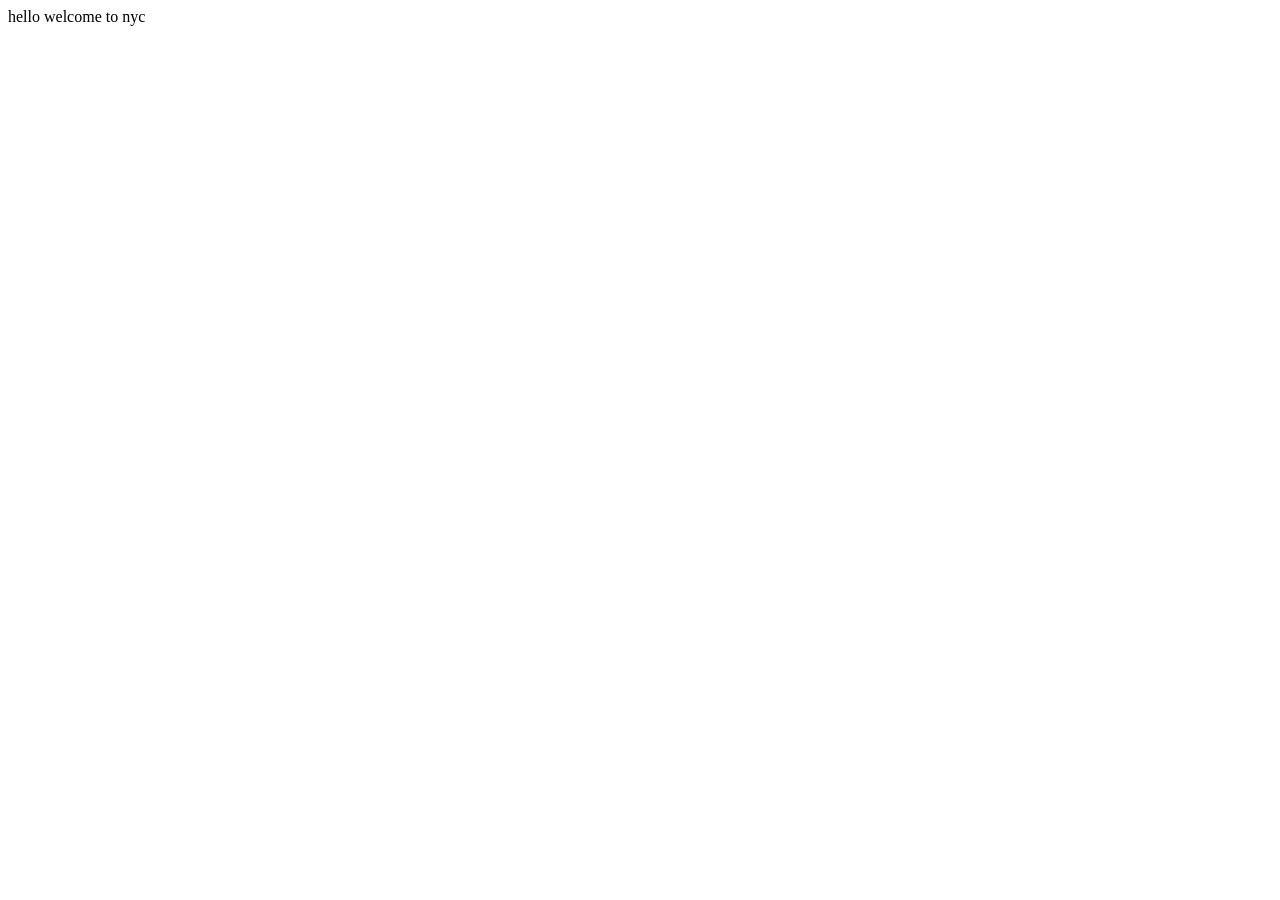
==== frontend/front.html @ 7a8e6c70 "second front commit" ====
<!DOCTYPE html>
<html lang="en">
<head>
    <meta charset="UTF-8">
    <meta name="viewport" content="width=device-width, initial-scale=1.0">
    <title>Document</title>
</head>
<body>
    hello welcome to nyc
</body>
</html>
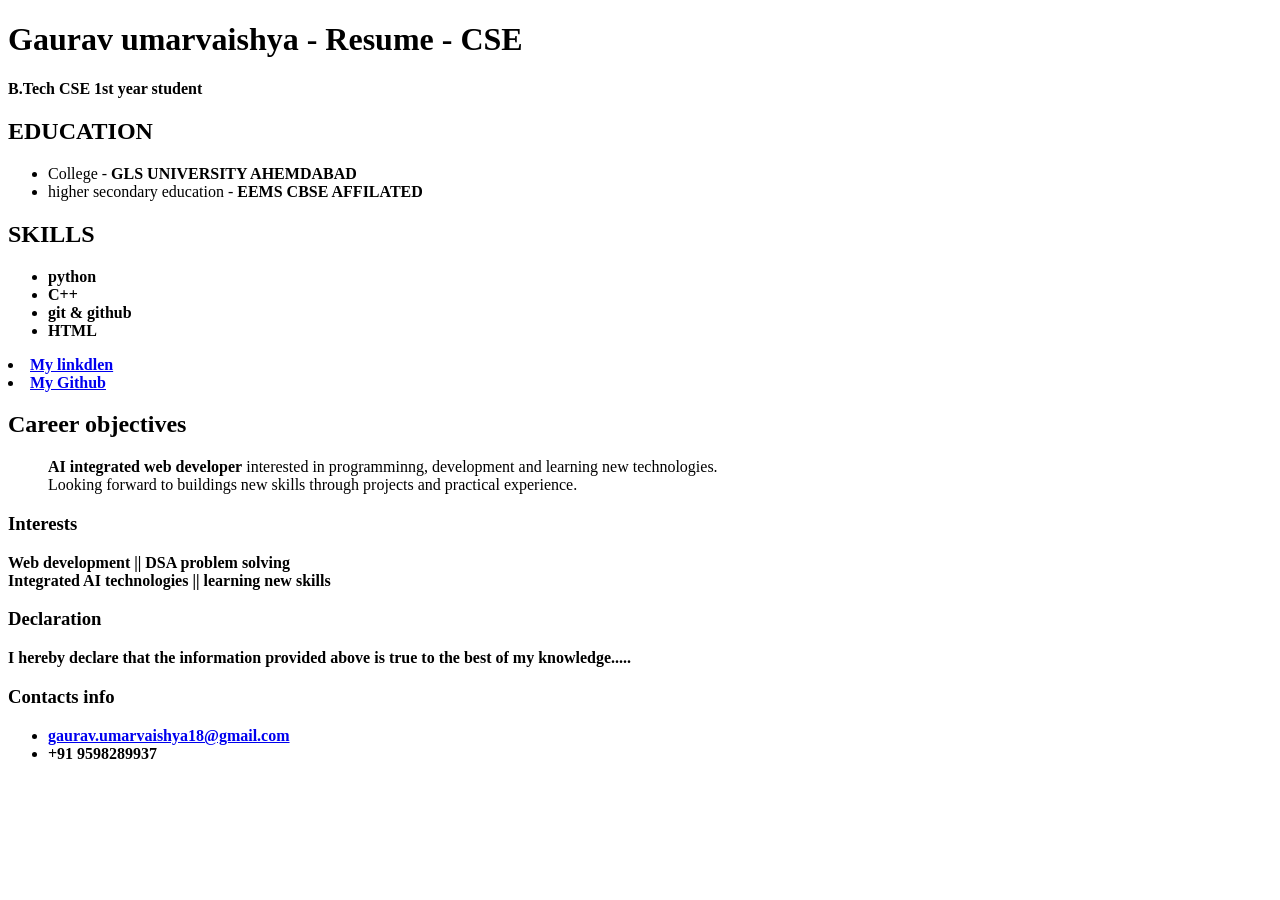
==== commit 3c51334e: "first html" ====
--- a/frontend/front.html
+++ b/frontend/front.html
@@ -5,7 +5,44 @@
     <meta name="viewport" content="width=device-width, initial-scale=1.0">
     <title>Document</title>
 </head>
+
+
 <body>
-    hello welcome to nyc
+    <h1>Gaurav umarvaishya - Resume - CSE</h1>
+    <p><B>B.Tech CSE 1st year student</B></p>
+    <h2>EDUCATION</h2>
+    <ul>
+        <li>College - <b>GLS UNIVERSITY AHEMDABAD</b> </li>
+        <li>higher secondary education - <b>EEMS CBSE AFFILATED</b></li>
+    </ul> 
+    <h2>SKILLS</h2>
+    <UL>
+        <LI><B>python</B></LI>
+        <li><b>C++</b></li>
+        <li><b>git & github</b></li>
+        <li><b>HTML</b></li>
+    </UL>
+    <li><b><a href="https://www.linkedin.com/in/gaurav-umarvaishya-7aa1b1412" target="_blank" rel="noopener noreferrer" > My linkdlen</a></b></li>
+    <li><b><a href="https://github.com/Gauravumarviashya18" target="_blank" rel="noopener noreferrer">My Github</a></b></li>
+    
+    <h2>Career objectives</h2>
+    <ul>
+        <p>
+            <b>AI integrated web developer</b> interested in programminng,
+            development and learning new technologies. <br> Looking forward to 
+            buildings new skills through projects and practical experience.
+        </p>
+    </ul>
+    <h3>Interests</h3>
+    <p><b>Web development  ||  DSA problem solving <br>  Integrated AI technologies  ||  learning new skills</b></p>
+    <h3>Declaration</h3>
+    <p><b> I hereby declare that the information provided above is true to the 
+        best of my knowledge.....
+    </b></p>
+    <h3>Contacts info</h3>
+    <ul>
+        <li><b><a href="mailto:gaurav.umarvaishya18@gmail.com">gaurav.umarvaishya18@gmail.com</a></b></li>
+        <li><b>+91 9598289937</b></li>
+    </ul>
 </body>
 </html>
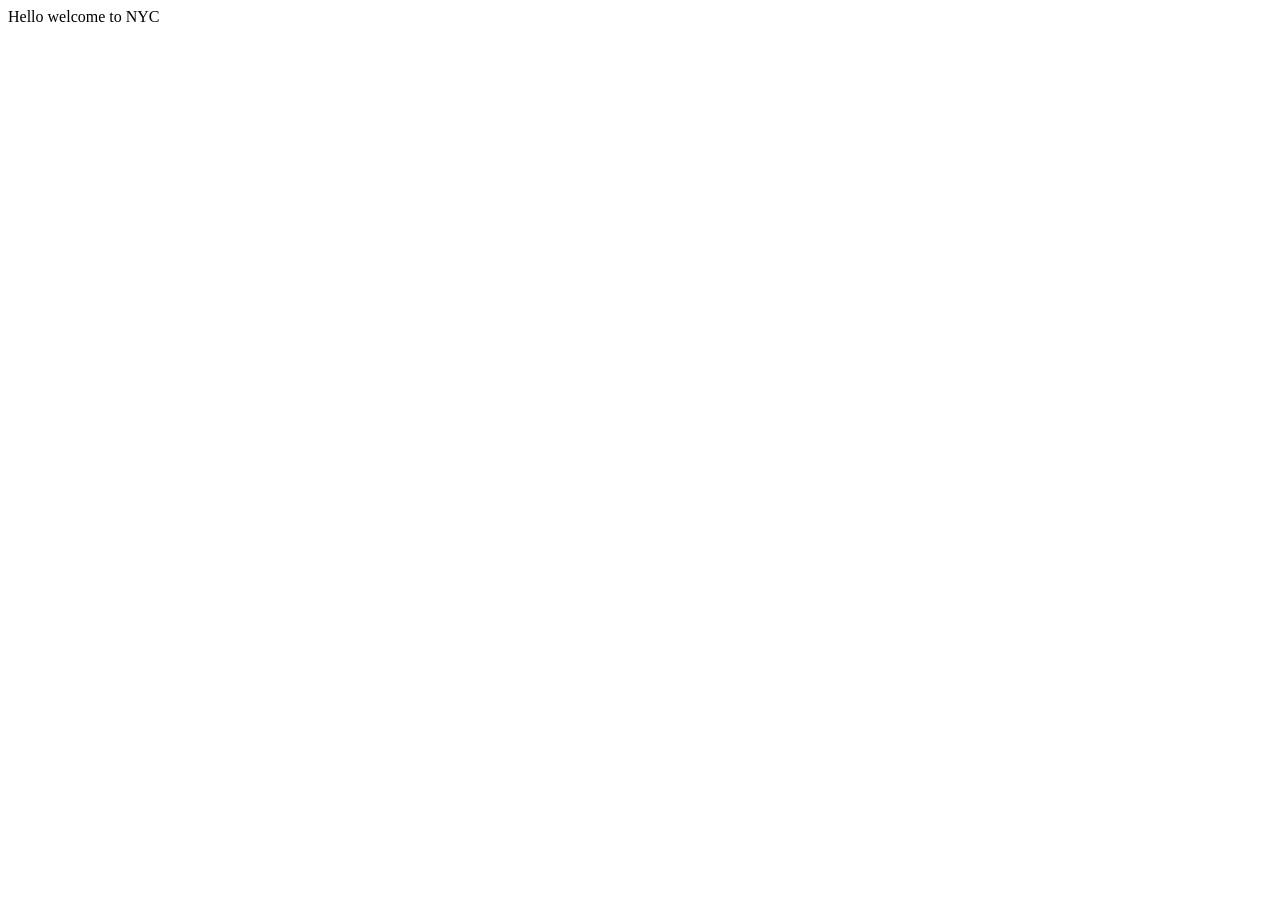
==== commit 93a90b2c: "front html" ====
--- a/frontend/front.html
+++ b/frontend/front.html
@@ -5,44 +5,7 @@
     <meta name="viewport" content="width=device-width, initial-scale=1.0">
     <title>Document</title>
 </head>
-
-
 <body>
-    <h1>Gaurav umarvaishya - Resume - CSE</h1>
-    <p><B>B.Tech CSE 1st year student</B></p>
-    <h2>EDUCATION</h2>
-    <ul>
-        <li>College - <b>GLS UNIVERSITY AHEMDABAD</b> </li>
-        <li>higher secondary education - <b>EEMS CBSE AFFILATED</b></li>
-    </ul> 
-    <h2>SKILLS</h2>
-    <UL>
-        <LI><B>python</B></LI>
-        <li><b>C++</b></li>
-        <li><b>git & github</b></li>
-        <li><b>HTML</b></li>
-    </UL>
-    <li><b><a href="https://www.linkedin.com/in/gaurav-umarvaishya-7aa1b1412" target="_blank" rel="noopener noreferrer" > My linkdlen</a></b></li>
-    <li><b><a href="https://github.com/Gauravumarviashya18" target="_blank" rel="noopener noreferrer">My Github</a></b></li>
-    
-    <h2>Career objectives</h2>
-    <ul>
-        <p>
-            <b>AI integrated web developer</b> interested in programminng,
-            development and learning new technologies. <br> Looking forward to 
-            buildings new skills through projects and practical experience.
-        </p>
-    </ul>
-    <h3>Interests</h3>
-    <p><b>Web development  ||  DSA problem solving <br>  Integrated AI technologies  ||  learning new skills</b></p>
-    <h3>Declaration</h3>
-    <p><b> I hereby declare that the information provided above is true to the 
-        best of my knowledge.....
-    </b></p>
-    <h3>Contacts info</h3>
-    <ul>
-        <li><b><a href="mailto:gaurav.umarvaishya18@gmail.com">gaurav.umarvaishya18@gmail.com</a></b></li>
-        <li><b>+91 9598289937</b></li>
-    </ul>
+    Hello welcome to NYC
 </body>
 </html>
